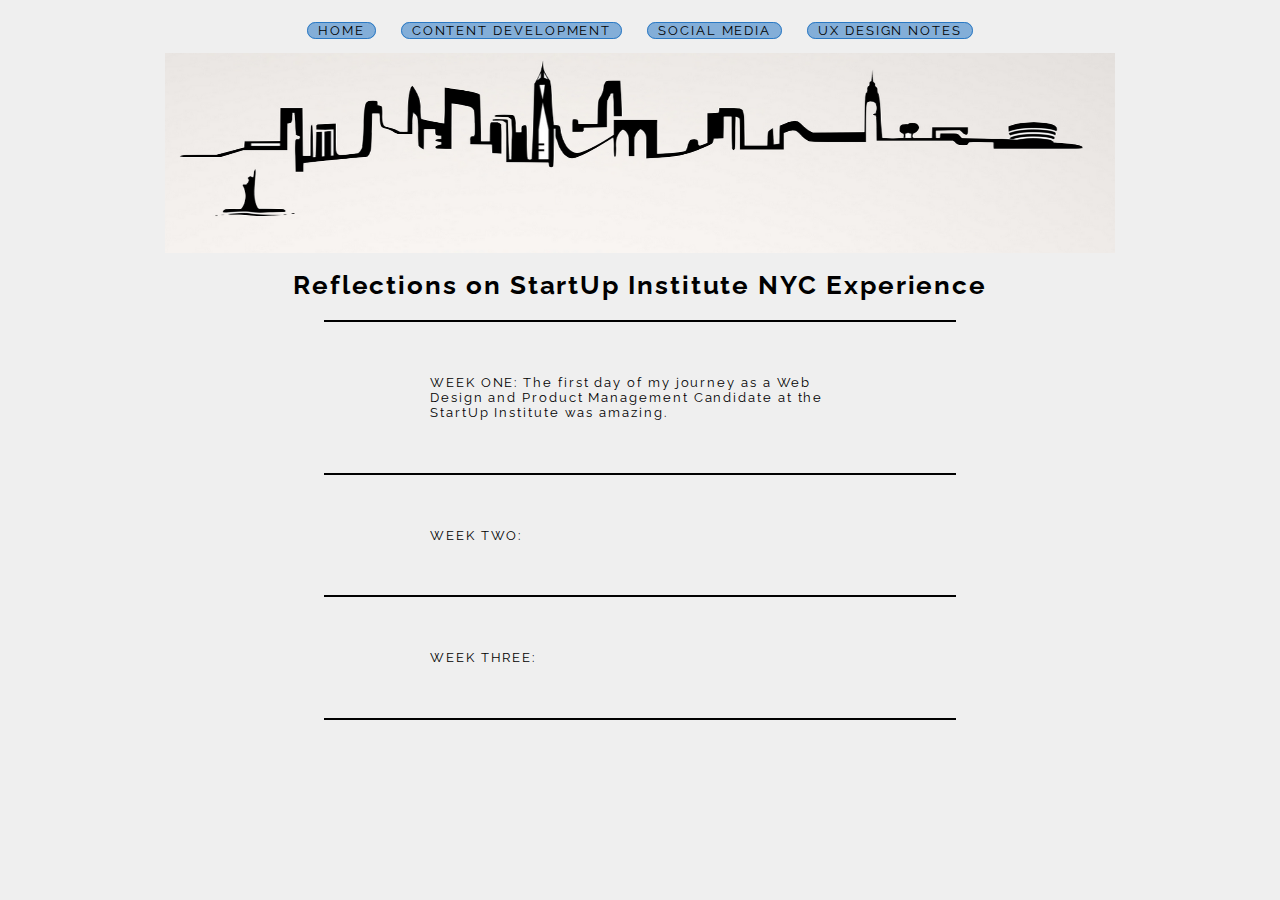
==== ContentDevelopment.html @ 4e1d2dca "Updates" ====
<!DOCTYPE html>
<head>
	<title>Reflections</title>

	<link href="style.css" rel="stylesheet" type="text/css">
    
    <link href= 'http://fonts.googleapis.com/css?family=Raleway' rel='stylesheet' type='text/css'>
</head>

<body>
    <header>
     <nav>
            <ul>
                 <li><a href="index.html">Home</a></li>
                <li><a href="ContentDevelopment.html">Content Development</a></li>
                <li><a href="SocialMedia.html">Social Media</a></li>
                <li><a href="UXDesignNotes.html">UX Design Notes</a></li>
            </ul>
        </nav>
    </header>
    <img src="NYCSkyline.png" alt="NYCSkyline" class="center">
    <!--https://scm.ulster.ac.uk/~B00635943/des311/img/newyork-print.png-->
    
    <h1><center>Reflections on StartUp Institute NYC Experience</a></center></h1>
<span class="clearfixR"></span>
<div class="reflection">
<p>WEEK ONE: The first day of my journey as a Web Design and Product Management Candidate at the StartUp Institute was amazing.</p> 
</div>
<span class="clearfixR"></span>
<div class="reflection">
<p>WEEK TWO:</p>
</div>
<span class="clearfixR"></span>
<div class="reflection">
<p>WEEK THREE:</p>
</div>
<span class="clearfixR"></span>

</body>

</html>
---- style.css ----
body {
	font-size: 80%;
	font-family: 'Raleway', sans-serif;
	letter-spacing: 0.15em;
	background-color: #efefef;
}

section {
    display: block;
    margin-left: auto;
    margin-right: auto;
    height: 200px;
    width: 650px;
}
    

.mountain {
    display: block;
    margin-left: auto;
    margin-right: auto;
    height: 275px;
    width: 650px;
}

div img.photo {
    display: block;
    margin-left: auto;
    margin-right: auto;
}
.clearfix {
    width: 75%;
    height: 1px;
    display: block;
    clear: both;
    background-color: black;
}

.clearfixR {
    width: 50%;
    height: 2px;
    display: block;
    clear: both;
    margin: 20px auto 20px auto;
    background-color: black;
}

.reflection {
    width: 420px;
    padding: 20px;
    margin: 20px auto 20px auto;
}

img.center {
    display: block;
    margin-left: auto;
    margin-right: auto;
    height: 200px;
    width: 950px;
}

ul {
    width: 900px;
    padding: 15px;
    margin: 0px auto 0px auto;
    text-align: center;
}

li {
    display: inline;
    margin: 0px 10px;
    /* Rectangle 2: */
    background: rgba(41,121,196,0.55);
    border: 1px solid #2A79C4;
    border-radius: 32px;
}

p.center {
    text-align: center;	
}

p.left {
    
    text-align: left;
}

a {
    color: #000000;
    text-transform: uppercase;
    text-decoration: none;
    padding: 5px 10px 5px 10px;
}

a:hover {
    color: #cc7453;
    background-color: ##2A79C4;
}
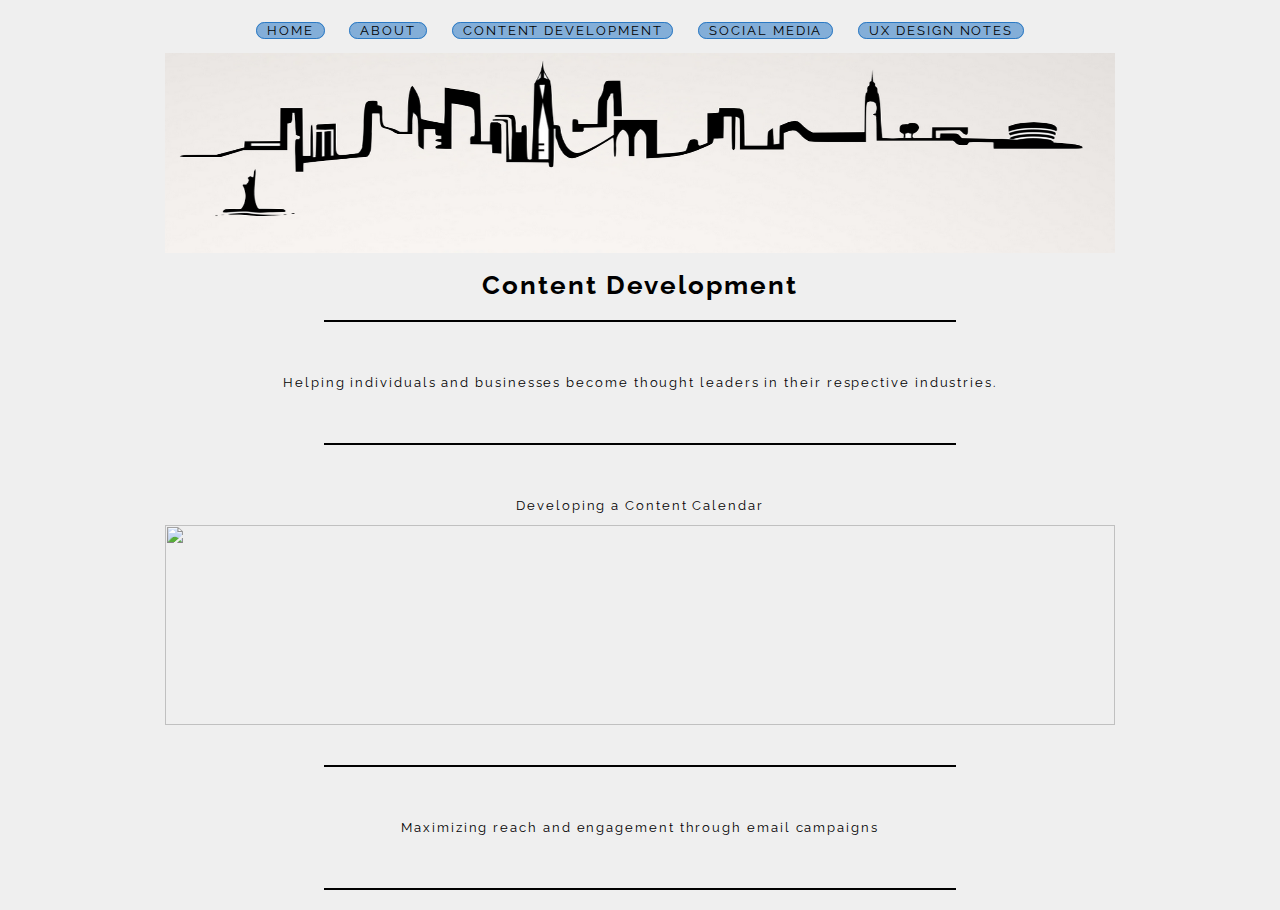
==== commit 5b2d9482: "New Changes" ====
--- a/ContentDevelopment.html
+++ b/ContentDevelopment.html
@@ -9,9 +9,10 @@
 
 <body>
     <header>
-     <nav>
+     <nav class="nav">
             <ul>
                  <li><a href="index.html">Home</a></li>
+                <li><a href="About.html">About</a></li>
                 <li><a href="ContentDevelopment.html">Content Development</a></li>
                 <li><a href="SocialMedia.html">Social Media</a></li>
                 <li><a href="UXDesignNotes.html">UX Design Notes</a></li>
@@ -21,18 +22,19 @@
     <img src="NYCSkyline.png" alt="NYCSkyline" class="center">
     <!--https://scm.ulster.ac.uk/~B00635943/des311/img/newyork-print.png-->
     
-    <h1><center>Reflections on StartUp Institute NYC Experience</a></center></h1>
+    <h1><center>Content Development</a></center></h1>
 <span class="clearfixR"></span>
 <div class="reflection">
-<p>WEEK ONE: The first day of my journey as a Web Design and Product Management Candidate at the StartUp Institute was amazing.</p> 
+<p>Helping individuals and businesses become thought leaders in their respective industries.</p> 
 </div>
 <span class="clearfixR"></span>
 <div class="reflection">
-<p>WEEK TWO:</p>
+<p>Developing a Content Calendar</p>
+    <img class="center" src="Content%20Calendar.png">
 </div>
 <span class="clearfixR"></span>
 <div class="reflection">
-<p>WEEK THREE:</p>
+<p>Maximizing reach and engagement through email campaigns</p>
 </div>
 <span class="clearfixR"></span>
 
--- a/style.css
+++ b/style.css
@@ -45,9 +45,10 @@
 }
 
 .reflection {
-    width: 420px;
+    width: 950px;
     padding: 20px;
     margin: 20px auto 20px auto;
+    text-align: center;
 }
 
 img.center {
@@ -58,14 +59,14 @@
     width: 950px;
 }
 
-ul {
+.nav ul {
     width: 900px;
     padding: 15px;
     margin: 0px auto 0px auto;
     text-align: center;
 }
 
-li {
+.nav li {
     display: inline;
     margin: 0px 10px;
     /* Rectangle 2: */
@@ -81,6 +82,15 @@
 p.left {
     
     text-align: left;
+}
+
+.textcontainer {
+     display: block;
+    margin-left: auto;
+    margin-right: auto;
+    height: 200px;
+    width: 950px;
+    text-align: center;
 }
 
 a {
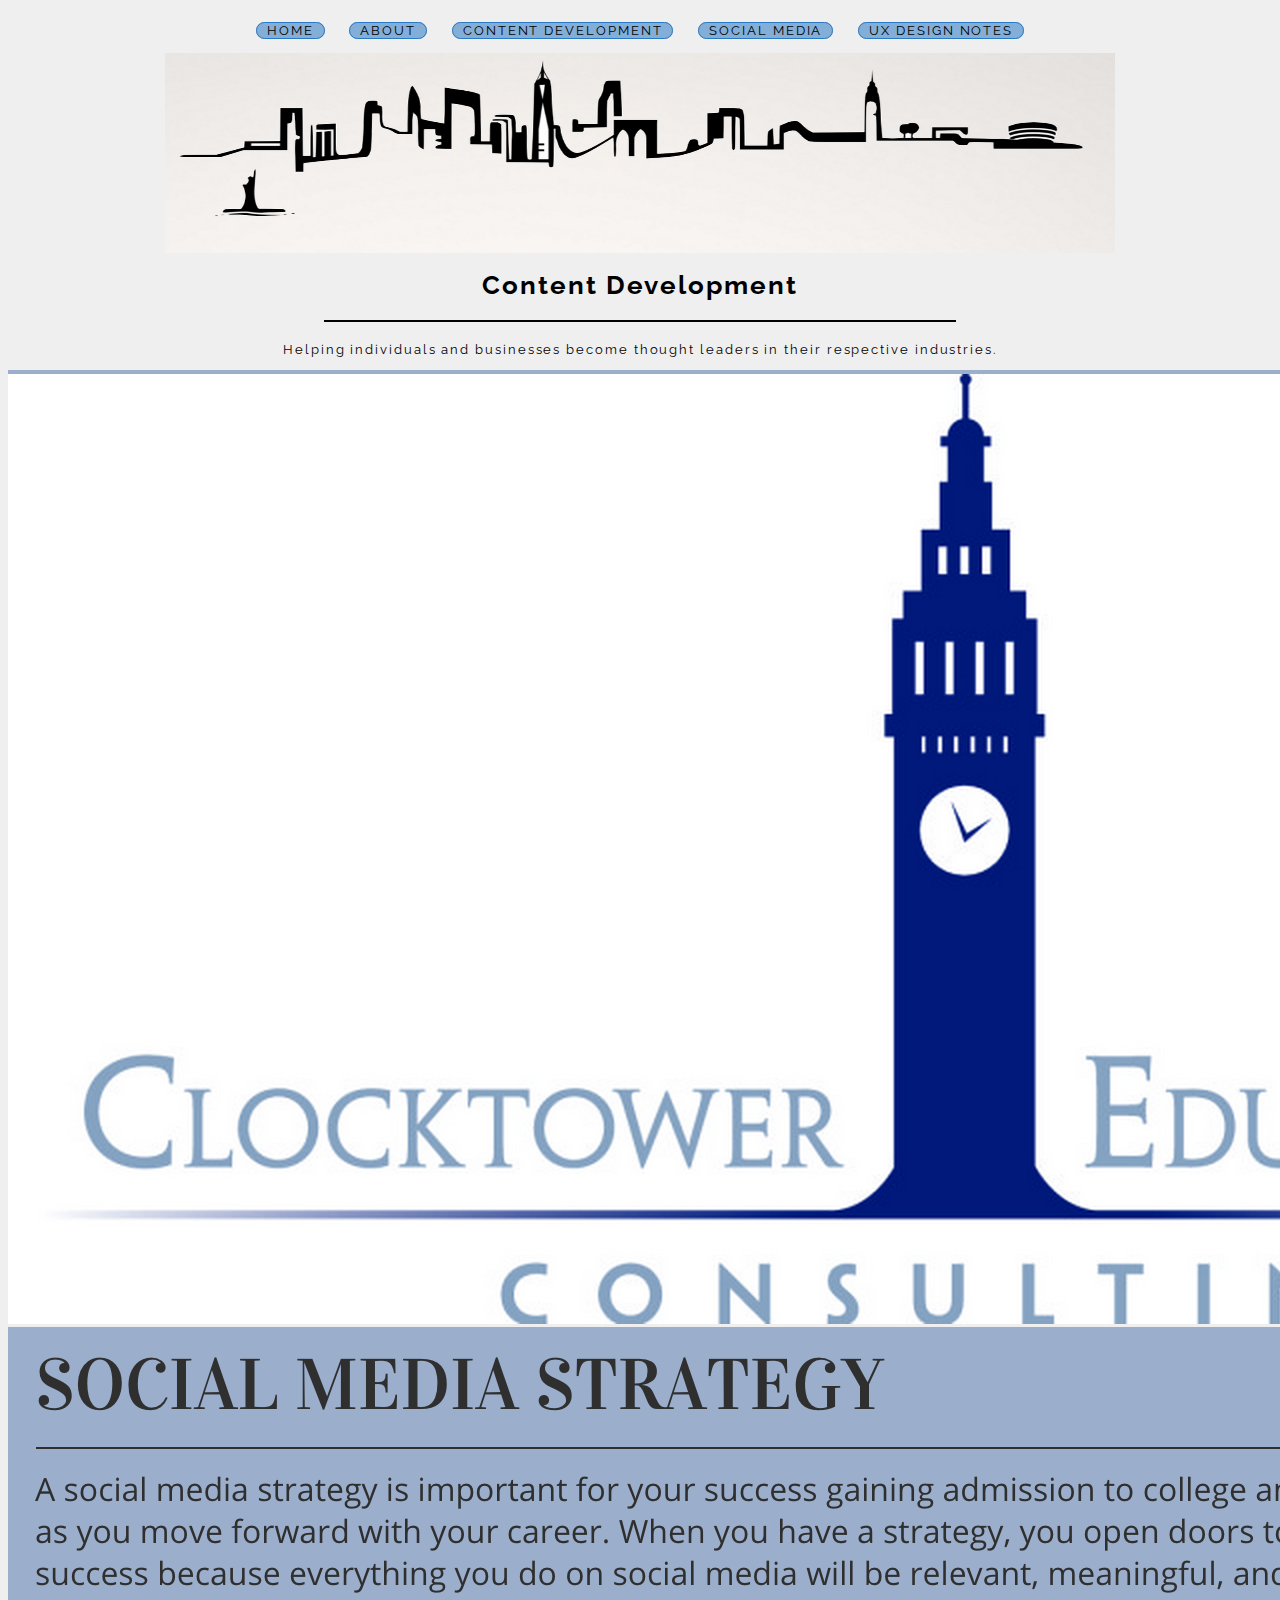
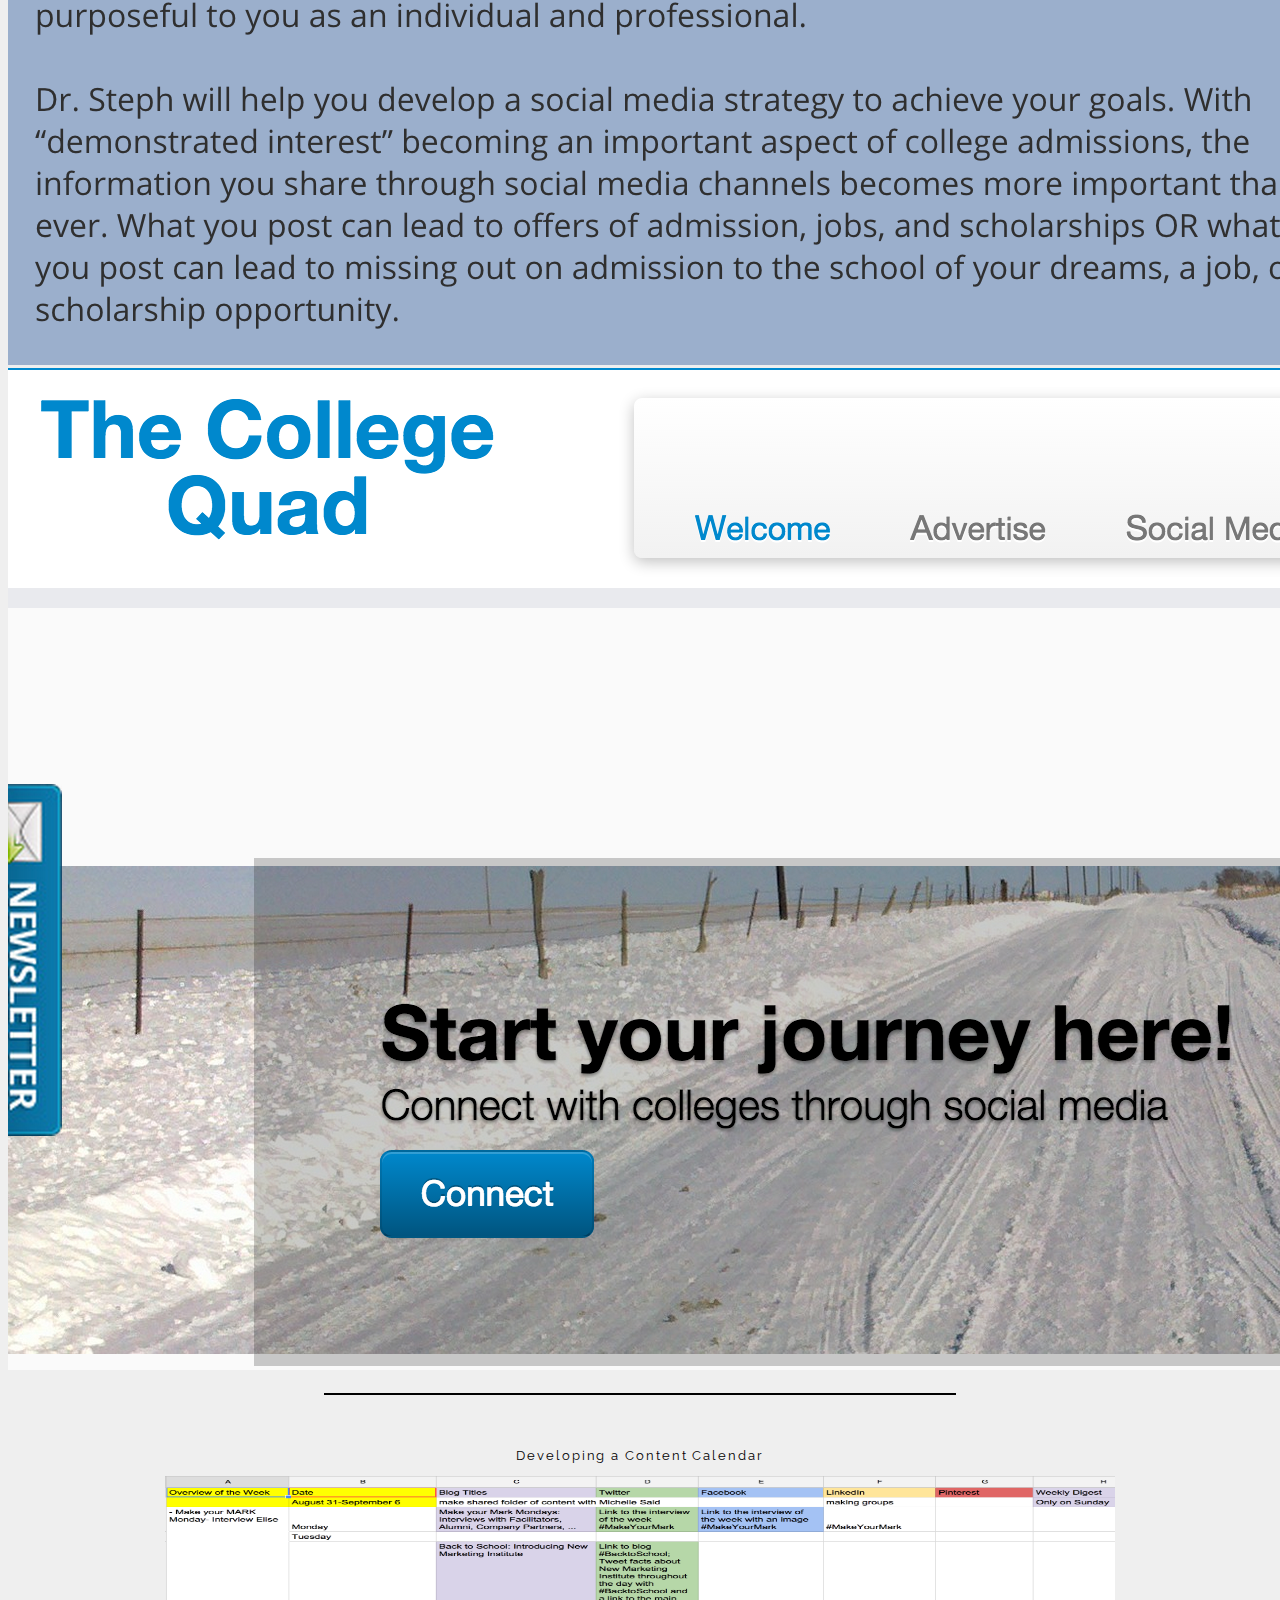
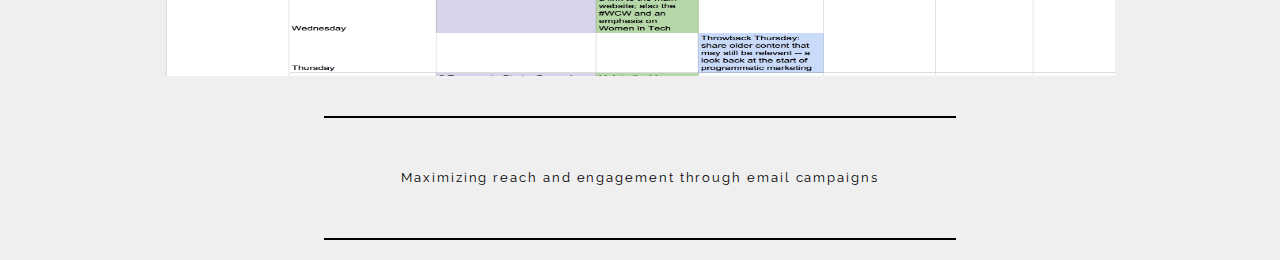
==== commit 9325ef32: "new additions to content" ====
--- a/ContentDevelopment.html
+++ b/ContentDevelopment.html
@@ -1,6 +1,6 @@
 <!DOCTYPE html>
 <head>
-	<title>Reflections</title>
+	<title>Content Development</title>
 
 	<link href="style.css" rel="stylesheet" type="text/css">
     
@@ -24,8 +24,16 @@
     
     <h1><center>Content Development</a></center></h1>
 <span class="clearfixR"></span>
-<div class="reflection">
-<p>Helping individuals and businesses become thought leaders in their respective industries.</p> 
+
+<p class="center">Helping individuals and businesses become thought leaders in their respective industries.</p> 
+<div class="clocktower">
+    <img class="clocktower" src="clocktower.png">
+</div>
+<div class="clocktower">
+    <img class="clocktower" src="socialmediastrategyblog.png">
+</div>
+<div class="collegequad">
+    <img class="collegequad" src="collegequad.png">
 </div>
 <span class="clearfixR"></span>
 <div class="reflection">
